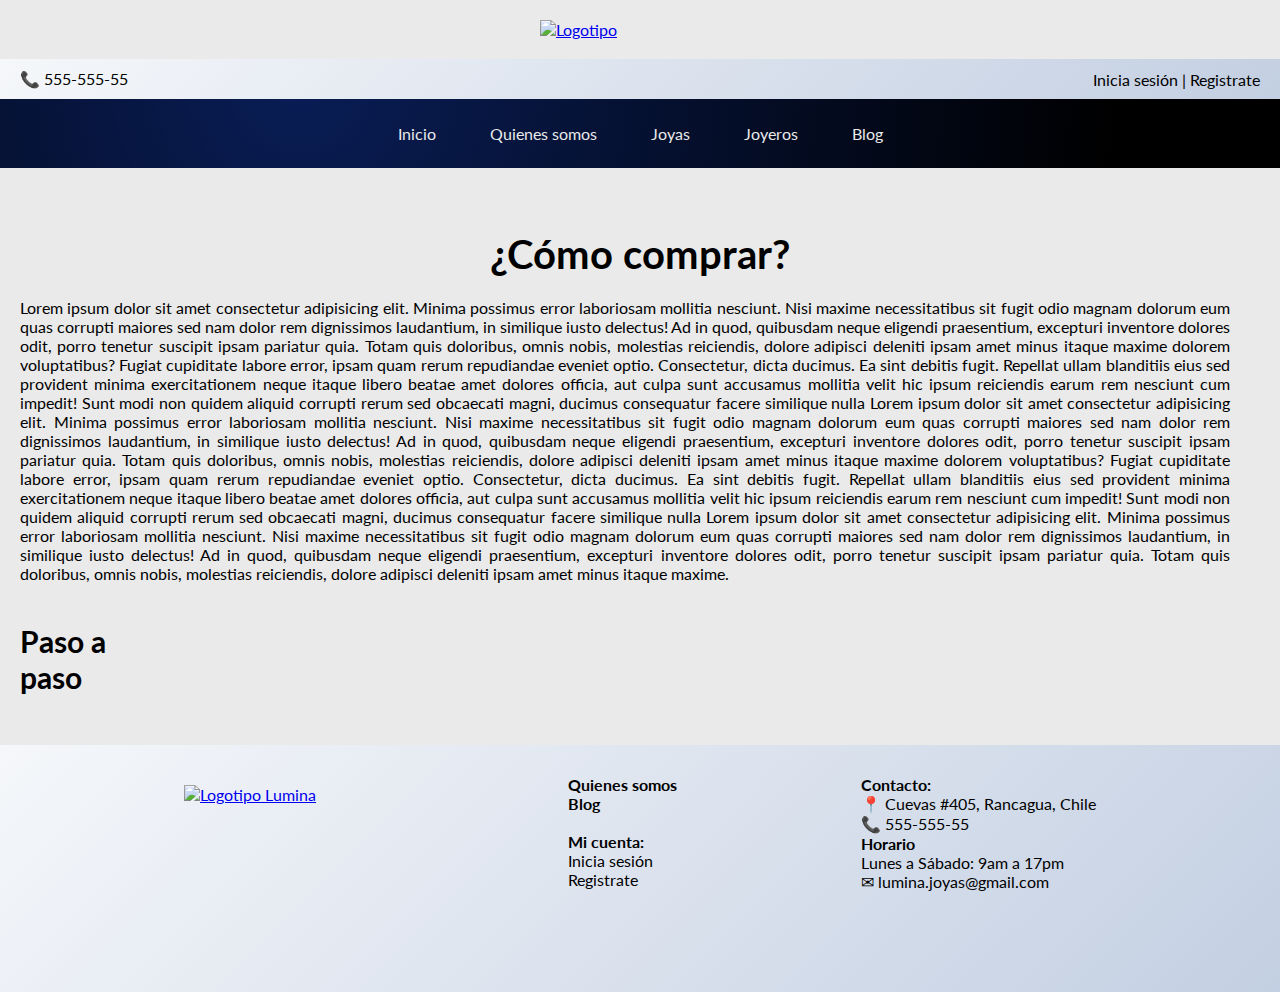
==== pages/blog.html @ 7b07c23f "Primera version" ====
<!DOCTYPE html>
<html lang="en">
<head>
    <meta charset="UTF-8">
    <meta name="viewport" content="width=device-width, initial-scale=1.0">
    <link rel="icon" href="../img/LN-favicon.ico">
    <title>Quienes somos</title>
    <link rel="preconnect" href="https://fonts.googleapis.com">
    <link rel="preconnect" href="https://fonts.gstatic.com" crossorigin>
    <link href="https://fonts.googleapis.com/css2?family=Lato:ital,wght@0,100;0,300;0,400;0,700;0,900;1,100;1,300;1,400;1,700;1,900&display=swap" rel="stylesheet">
    <link rel="stylesheet" href="../css/estilos.css">
</head>
<body>
    <header>
        <a href="../index.html"><img class="logo" src="../img/Lumina-Logo.png" alt="Logotipo"></a>
        <div>
            <p class="cell">📞 555-555-55</p>
            <!---Inicio Menu-->
            <nav>
                <ul class="identificacion">
                    <li><a href="../pages/cuenta.html">Inicia sesión |</a></li>
                    <li><a href="../pages/cuenta.html">Registrate</a></li>
                </ul>
            </nav>
        </div>
        
        <nav>               
            <ul class="menu">
                <li><a href="../index.html">Inicio</a></li>
                <li><a href="../pages/nosotros.html">Quienes somos</a></li>
                <li><a href="../pages/joyas.html">Joyas</a></li>
                <li><a href="../pages/joyeros.html">Joyeros</a></li>
                <li><a href="../pages/blog.html">Blog</a></li>
            </ul>
        </nav>
    </header>
    <!---Fin Menu-->
    <!---Inicio Contenido-->
    <main>
        <h1 class="titulo">¿Cómo comprar?</h1>
        <section>
            <p class="text2">Lorem ipsum dolor sit amet consectetur adipisicing elit. Minima possimus error laboriosam mollitia nesciunt. Nisi maxime necessitatibus sit fugit odio magnam dolorum eum quas corrupti maiores sed nam dolor rem dignissimos laudantium, in similique iusto delectus! Ad in quod, quibusdam neque eligendi praesentium, excepturi inventore dolores odit, porro tenetur suscipit ipsam pariatur quia. Totam quis doloribus, omnis nobis, molestias reiciendis, dolore adipisci deleniti ipsam amet minus itaque maxime dolorem voluptatibus? Fugiat cupiditate labore error, ipsam quam rerum repudiandae eveniet optio. Consectetur, dicta ducimus. Ea sint debitis fugit. Repellat ullam blanditiis eius sed provident minima exercitationem neque itaque libero beatae amet dolores officia, aut culpa sunt accusamus mollitia velit hic ipsum reiciendis earum rem nesciunt cum impedit! Sunt modi non quidem aliquid corrupti rerum sed obcaecati magni, ducimus consequatur facere similique nulla Lorem ipsum dolor sit amet consectetur adipisicing elit. Minima possimus error laboriosam mollitia nesciunt. Nisi maxime necessitatibus sit fugit odio magnam dolorum eum quas corrupti maiores sed nam dolor rem dignissimos laudantium, in similique iusto delectus! Ad in quod, quibusdam neque eligendi praesentium, excepturi inventore dolores odit, porro tenetur suscipit ipsam pariatur quia. Totam quis doloribus, omnis nobis, molestias reiciendis, dolore adipisci deleniti ipsam amet minus itaque maxime dolorem voluptatibus? Fugiat cupiditate labore error, ipsam quam rerum repudiandae eveniet optio. Consectetur, dicta ducimus. Ea sint debitis fugit. Repellat ullam blanditiis eius sed provident minima exercitationem neque itaque libero beatae amet dolores officia, aut culpa sunt accusamus mollitia velit hic ipsum reiciendis earum rem nesciunt cum impedit! Sunt modi non quidem aliquid corrupti rerum sed obcaecati magni, ducimus consequatur facere similique nulla Lorem ipsum dolor sit amet consectetur adipisicing elit. Minima possimus error laboriosam mollitia nesciunt. Nisi maxime necessitatibus sit fugit odio magnam dolorum eum quas corrupti maiores sed nam dolor rem dignissimos laudantium, in similique iusto delectus! Ad in quod, quibusdam neque eligendi praesentium, excepturi inventore dolores odit, porro tenetur suscipit ipsam pariatur quia. Totam quis doloribus, omnis nobis, molestias reiciendis, dolore adipisci deleniti ipsam amet minus itaque maxime.</p>
        </section>
        <section>
            <h2 class="subtitulo">Paso a paso</h2>
            <img src="" alt="">
            <img src="" alt="">
            <img src="" alt="">
        </section>
    </main>
    <!---Inicio Contenido-->
    <footer>
        <a href="../index.html"><img src="../img/Lumina-Logo.png" alt="Logotipo Lumina"></a>
        <ul class="pie">
            <li><a class="negrita" href="../pages/nosotros.html">Quienes somos</a></li>
            <li><a class="negrita" href="../pages/blog.html">Blog</a><li>
            <br>
            <li class="negrita">Mi cuenta:</li>
            <li><a href="../pages/cuenta.html">Inicia sesión</a></li>
            <li><a href="../pages/cuenta.html">Registrate</a></li>
        </ul>

        <ul class="pie">
            <li class="negrita">Contacto:</li>
            <li>📍 Cuevas #405, Rancagua, Chile<li>
            <li>📞 555-555-55</li>
            <li class="negrita">Horario</li>
            <li>Lunes a Sábado: 9am a 17pm</li>
            <li>✉︎ lumina.joyas@gmail.com</li>
        </ul>
    </footer>
</body>
</html>
---- css/estilos.css ----
*{
    margin: 0;
    padding: 0;
    box-sizing: border-box;
}

body{
    padding-bottom: 0;
    font-family: 'Lato', sans-serif;
    background-color: #eaeaea;
}

header{
    background-color: #eaeaea;
    position: fixed;
    width: 100%;
}

header .logo{
    display: flex;
    margin: 0 auto;
    width: 200px;
    padding: 20px 0 20px 0;
}

div{  
    background-image: linear-gradient(135deg, #f5f7fa 0%, #c3cfe2 100%);
    list-style: none;
    display: flex;
    justify-content: space-between;
    align-items: center;
    margin: 0;
    padding: 10px 20px 10px 20px;
}

div .cell{
    background: none;
    padding: 0;
}

div nav .identificacion li{
    display: inline-block;
}

.identificacion li a{ 
    text-decoration: none;
    color: black;
}

.menu{ 
    background-image: radial-gradient( circle 815px at 23.4% -21.8%,  rgba(9,29,85,1) 0.2%, rgba(0,0,0,1) 100.2% );
    padding: 0;
    margin: 0;
    text-align:center;
}

.menu li{
    display: inline-block;
    color: #eaeaea;
}

.menu li a{
    padding: 15px;
    margin: 10px;
    color: #eaeaea;
    text-decoration: none;
    display:inline-block;
}

.menu li a:hover{
    color: darkblue;
    background-color: white;
    border-radius: 5%;
}

main{
    padding-top:210px;
}

section{
    display: flex;
    flex-wrap: nowrap;
    padding-left: 20px;
    padding-right: 20px;
}

section .text2{
    text-align: justify;
    margin-right: 30px;
    margin-bottom: 40px;
}

section img{
    width: 400px;
    padding: 0;
}

footer{
    display: flex;
    flex-wrap: wrap;
    padding-top: 30px;
    padding-bottom: 100px;
    margin: 50px auto 0;
    background-image: linear-gradient(135deg, #f5f7fa 0%, #c3cfe2 100%);
    justify-content: center;
    justify-content: space-evenly;
}

.pie li{
    list-style: none;
    color: black;
    
}

.pie li a{
    text-decoration: none;
    color: black;
}

.negrita{
    font-size: 16px;
    font-weight: bold;
    text-decoration: none;
    color: black;
}

footer img{
    display: flex;
    margin: 0 auto;
    width: 200px;
    padding: 10px 0;
}

.vitrina{
    display: flex;
    margin: 0 auto;
    width: 100%;
    height: 500px;
}

.categorias{
    display: flex;
    flex-wrap: wrap;
    justify-content: center;
}

.categorias img{
    /*background-color: rgb(255, 255, 255);
    border-radius: 70%;*/
    margin: 0px auto;
    width: 10%;
    padding: 25px;
}

.text1{
    margin: 0px auto 100px;
    font-weight: bold;
    font-size: 20px;
}

.titulo{
    display: flex;
    justify-content: center;
    font-size: 40px;
    margin: 20px 0 20px 0;
}

.subtitulo{
    display: flex;
    justify-content: center;
    font-size: 30px;
}

.productos{
    display: flex;
    flex-wrap: nowrap;
    justify-content: space-around;
}

.productos img{
    margin: 60px auto 0;
    width: 18%;
    border-radius: 5%;
}

.text3{
    font-size: 20px;
    margin: 25px 80px 0 auto;
}

.boton{
    background-image: none;
    margin: 15px auto;
    padding: 10px 30px;
    border-radius: 50px;
    justify-content: center;
}
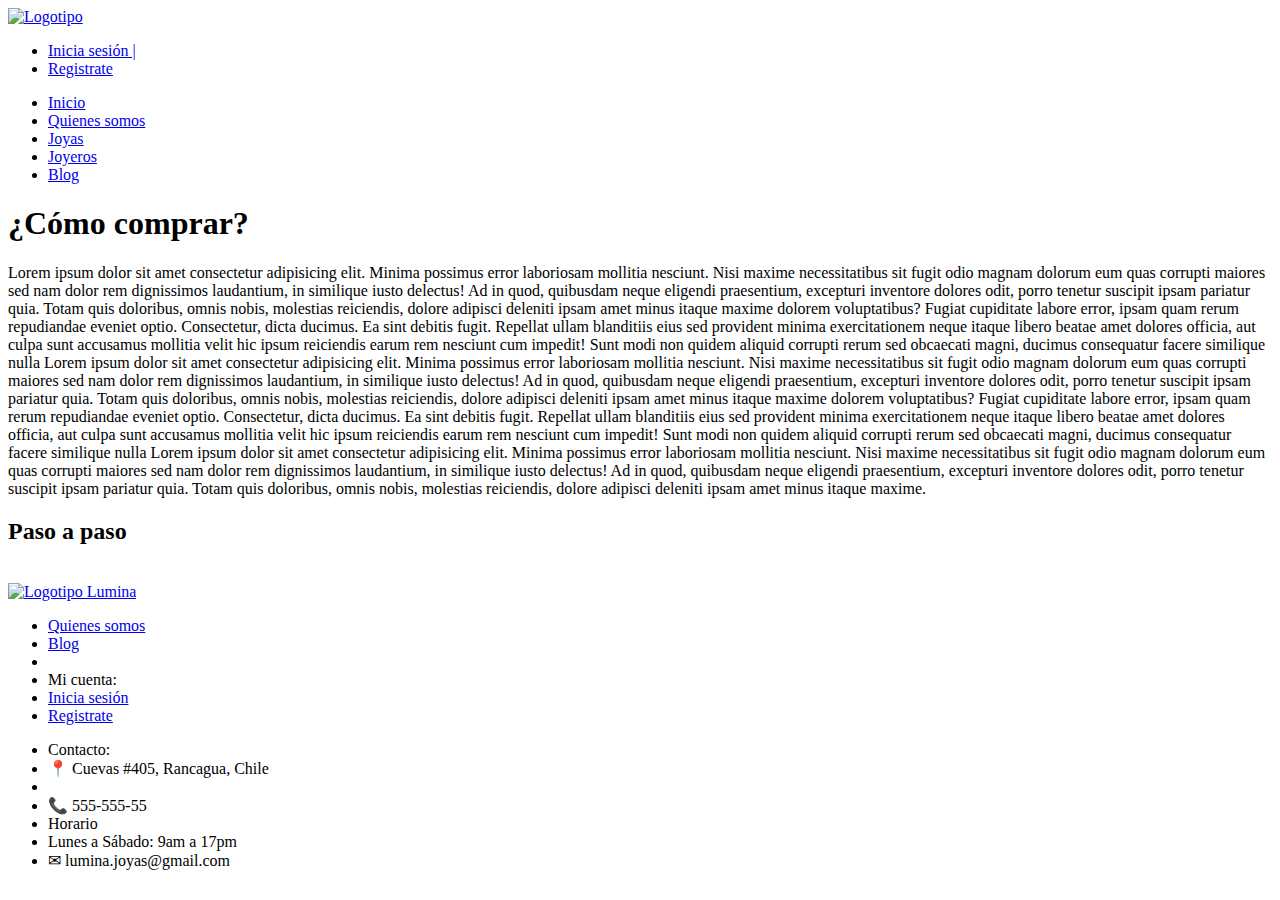
==== commit d5b8a10e: "ajuste index" ====
--- a/pages/blog.html
+++ b/pages/blog.html
@@ -3,34 +3,33 @@
 <head>
     <meta charset="UTF-8">
     <meta name="viewport" content="width=device-width, initial-scale=1.0">
-    <link rel="icon" href="../img/LN-favicon.ico">
+    <link rel="icon" href="../img/ln-favicon.ico">
     <title>Quienes somos</title>
     <link rel="preconnect" href="https://fonts.googleapis.com">
     <link rel="preconnect" href="https://fonts.gstatic.com" crossorigin>
     <link href="https://fonts.googleapis.com/css2?family=Lato:ital,wght@0,100;0,300;0,400;0,700;0,900;1,100;1,300;1,400;1,700;1,900&display=swap" rel="stylesheet">
-    <link rel="stylesheet" href="../css/estilos.css">
+    <link rel="stylesheet" href="./css/estilos.css">
 </head>
 <body>
     <header>
-        <a href="../index.html"><img class="logo" src="../img/Lumina-Logo.png" alt="Logotipo"></a>
+        <a href="./index.html"><img class="logo" src="./img/lumina-logo.png" alt="Logotipo"></a>
         <div>
-            <p class="cell">📞 555-555-55</p>
             <!---Inicio Menu-->
             <nav>
                 <ul class="identificacion">
-                    <li><a href="../pages/cuenta.html">Inicia sesión |</a></li>
-                    <li><a href="../pages/cuenta.html">Registrate</a></li>
+                    <li><a href="./pages/cuenta.html">Inicia sesión |</a></li>
+                    <li><a href="./pages/cuenta.html">Registrate</a></li>
                 </ul>
             </nav>
         </div>
         
         <nav>               
             <ul class="menu">
-                <li><a href="../index.html">Inicio</a></li>
-                <li><a href="../pages/nosotros.html">Quienes somos</a></li>
-                <li><a href="../pages/joyas.html">Joyas</a></li>
-                <li><a href="../pages/joyeros.html">Joyeros</a></li>
-                <li><a href="../pages/blog.html">Blog</a></li>
+                <li><a href="./index.html">Inicio</a></li>
+                <li><a href="./pages/nosotros.html">Quienes somos</a></li>
+                <li><a href="./pages/joyas.html">Joyas</a></li>
+                <li><a href="./pages/joyeros.html">Joyeros</a></li>
+                <li><a href="./pages/blog.html">Blog</a></li>
             </ul>
         </nav>
     </header>
@@ -50,14 +49,14 @@
     </main>
     <!---Inicio Contenido-->
     <footer>
-        <a href="../index.html"><img src="../img/Lumina-Logo.png" alt="Logotipo Lumina"></a>
+        <a href="./index.html"><img src="./img/lumina-logo.png" alt="Logotipo Lumina"></a>
         <ul class="pie">
-            <li><a class="negrita" href="../pages/nosotros.html">Quienes somos</a></li>
-            <li><a class="negrita" href="../pages/blog.html">Blog</a><li>
+            <li><a class="negrita" href="./pages/nosotros.html">Quienes somos</a></li>
+            <li><a class="negrita" href="./pages/blog.html">Blog</a><li>
             <br>
             <li class="negrita">Mi cuenta:</li>
-            <li><a href="../pages/cuenta.html">Inicia sesión</a></li>
-            <li><a href="../pages/cuenta.html">Registrate</a></li>
+            <li><a href="./pages/cuenta.html">Inicia sesión</a></li>
+            <li><a href="./pages/cuenta.html">Registrate</a></li>
         </ul>
 
         <ul class="pie">
